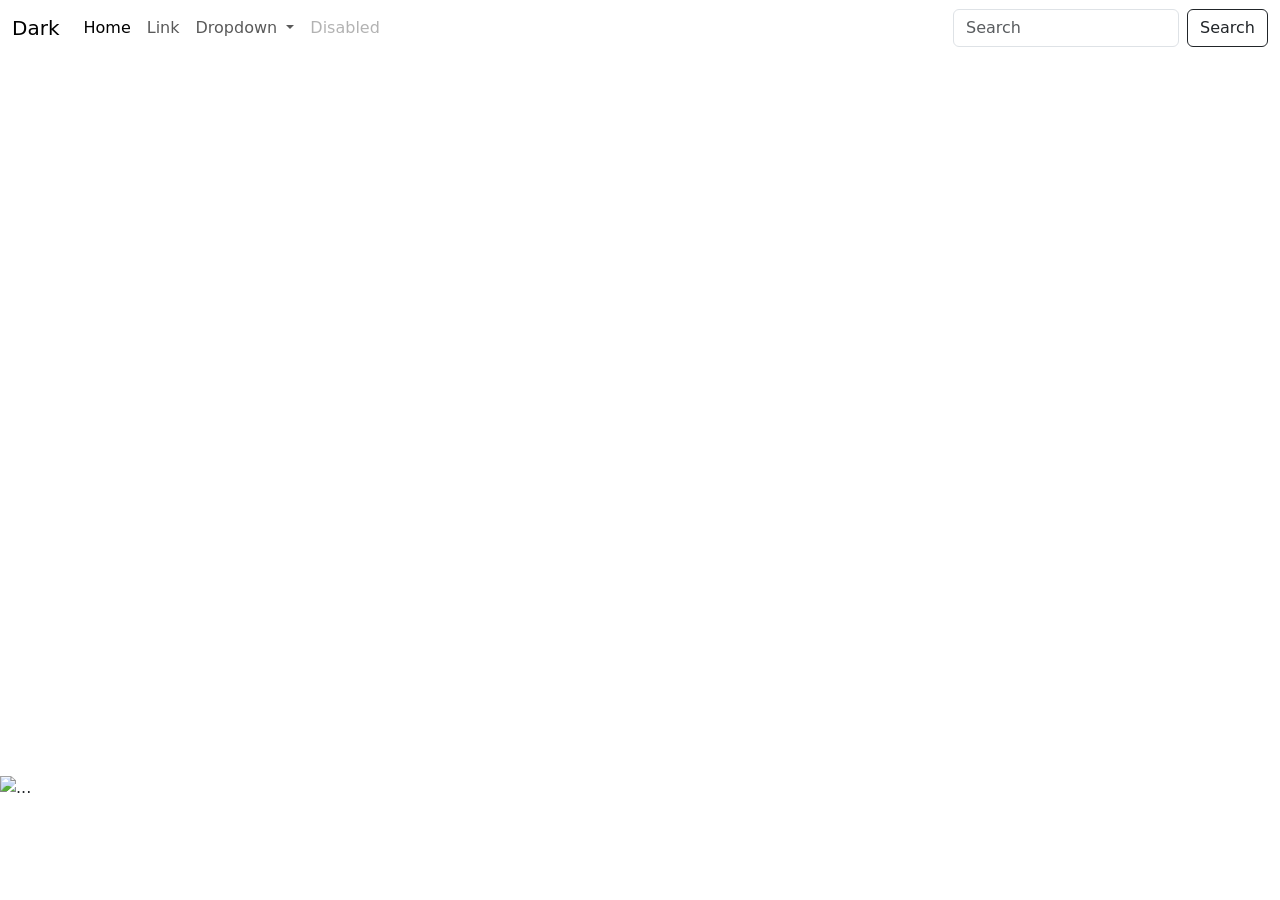
==== index.html @ e36815f3 "aula bootstrap" ====
<!doctype html>
<html lang="en">
  <head>
    <meta charset="utf-8">
    <meta name="viewport" content="width=device-width, initial-scale=1">
    <title>Bootstrap demo</title>
    <link href="https://cdn.jsdelivr.net/npm/bootstrap@5.3.8/dist/css/bootstrap.min.css" rel="stylesheet" integrity="sha384-sRIl4kxILFvY47J16cr9ZwB07vP4J8+LH7qKQnuqkuIAvNWLzeN8tE5YBujZqJLB" crossorigin="anonymous">
  </head>
  <body>
 <nav class="navbar navbar-expand-lg bg-body-dark">
  <div class="container-fluid">
    <a class="navbar-brand" href="#">Dark</a>
    <button class="navbar-toggler" type="button" data-bs-toggle="collapse" data-bs-target="#navbarSupportedContent" aria-controls="navbarSupportedContent" aria-expanded="false" aria-label="Toggle navigation">
      <span class="navbar-toggler-icon"></span>
    </button>
    <div class="collapse navbar-collapse" id="navbarSupportedContent">
      <ul class="navbar-nav me-auto mb-2 mb-lg-0">
        <li class="nav-item">
          <a class="nav-link active" aria-current="page" href="#">Home</a>
        </li>
        <li class="nav-item">
          <a class="nav-link" href="#">Link</a>
        </li>
        <li class="nav-item dropdown">
          <a class="nav-link dropdown-toggle" href="#" role="button" data-bs-toggle="dropdown" aria-expanded="false">
            Dropdown
          </a>
          <ul class="dropdown-menu">
            <li><a class="dropdown-item" href="#">Action</a></li>
            <li><a class="dropdown-item" href="#">Another action</a></li>
            <li><hr class="dropdown-divider"></li>
            <li><a class="dropdown-item" href="#">Something else here</a></li>
          </ul>
        </li>
        <li class="nav-item">
          <a class="nav-link disabled" aria-disabled="true">Disabled</a>
        </li>
      </ul>
      <form class="d-flex" role="search">
        <input class="form-control me-2" type="search" placeholder="Search" aria-label="Search"/>
        <button class="btn btn-outline-dark" type="submit">Search</button>
      </form>
    </div>
  </div>
</nav>



    <div id="carouselExampleCaptions" class="carousel slide">
  <div class="carousel-indicators">
    <button type="button" data-bs-target="#carouselExampleCaptions" data-bs-slide-to="0" class="active" aria-current="true" aria-label="Slide 1"></button>
    <button type="button" data-bs-target="#carouselExampleCaptions" data-bs-slide-to="1" aria-label="Slide 2"></button>
    <button type="button" data-bs-target="#carouselExampleCaptions" data-bs-slide-to="2" aria-label="Slide 3"></button>
  </div>

  <div class="ratio ratio-16x9">
    <iframe width="560" height="315" src="https://www.youtube.com/embed/ESEUoa-mz2c?si=Q0CrlHhJ93H4lgs8" title="YouTube video player" frameborder="50px" allow="accelerometer; autoplay; clipboard-write; encrypted-media; gyroscope; picture-in-picture; web-share" referrerpolicy="strict-origin-when-cross-origin" allowfullscreen></iframe>
  </div>
  
  <div class="carousel-inner">
    <div class="carousel-item active">
      <img src="https://i.pinimg.com/1200x/ae/92/85/ae928559e3bd995fb105cee792286ebc.jpg" class="d-block w-100" alt="...">
      <div class="carousel-caption d-none d-md-block">
        <h5>Sic Mundus Creatus Est</h5>
        
      </div>
    </div>
    <div class="carousel-item">
      <img src="https://i.pinimg.com/1200x/b7/80/6e/b7806e616bf0cccd79a3586d3c748ed3.jpg" class="d-block w-100" alt="...">
      <div class="carousel-caption d-none d-md-block">
        <h5>Wo ist mikkel?</h5>
      </div>
    </div>
    <div class="carousel-item">
      <img src="https://i.pinimg.com/1200x/8e/d2/70/8ed270507176d28566e7fee97eb6ed51.jpg" class="d-block w-100" alt="...">
      <div class="carousel-caption d-none d-md-block">
        <h5>Der Anfang ist das Ende und das Ende ist der Anfang</h5>
        <p>"Die Frage ist nicht aus welcher Zeit, sondern aus welcher Welt"</p>
      </div>
    </div>
  </div>
  <button class="carousel-control-prev" type="button" data-bs-target="#carouselExampleCaptions" data-bs-slide="prev">
    <span class="carousel-control-prev-icon" aria-hidden="true"></span>
    <span class="visually-hidden">Previous</span>
  </button>
  <button class="carousel-control-next" type="button" data-bs-target="#carouselExampleCaptions" data-bs-slide="next">
    <span class="carousel-control-next-icon" aria-hidden="true"></span>
    <span class="visually-hidden">Next</span>
  </button>
</div>
    <script src="https://cdn.jsdelivr.net/npm/bootstrap@5.3.8/dist/js/bootstrap.bundle.min.js" integrity="sha384-FKyoEForCGlyvwx9Hj09JcYn3nv7wiPVlz7YYwJrWVcXK/BmnVDxM+D2scQbITxI" crossorigin="anonymous"></script>
    <script src="https://cdn.jsdelivr.net/npm/@popperjs/core@2.11.8/dist/umd/popper.min.js" integrity="sha384-I7E8VVD/ismYTF4hNIPjVp/Zjvgyol6VFvRkX/vR+Vc4jQkC+hVqc2pM8ODewa9r" crossorigin="anonymous"></script>
    <script src="https://cdn.jsdelivr.net/npm/bootstrap@5.3.8/dist/js/bootstrap.min.js" integrity="sha384-G/EV+4j2dNv+tEPo3++6LCgdCROaejBqfUeNjuKAiuXbjrxilcCdDz6ZAVfHWe1Y" crossorigin="anonymous"></script>
  </body>
</html>
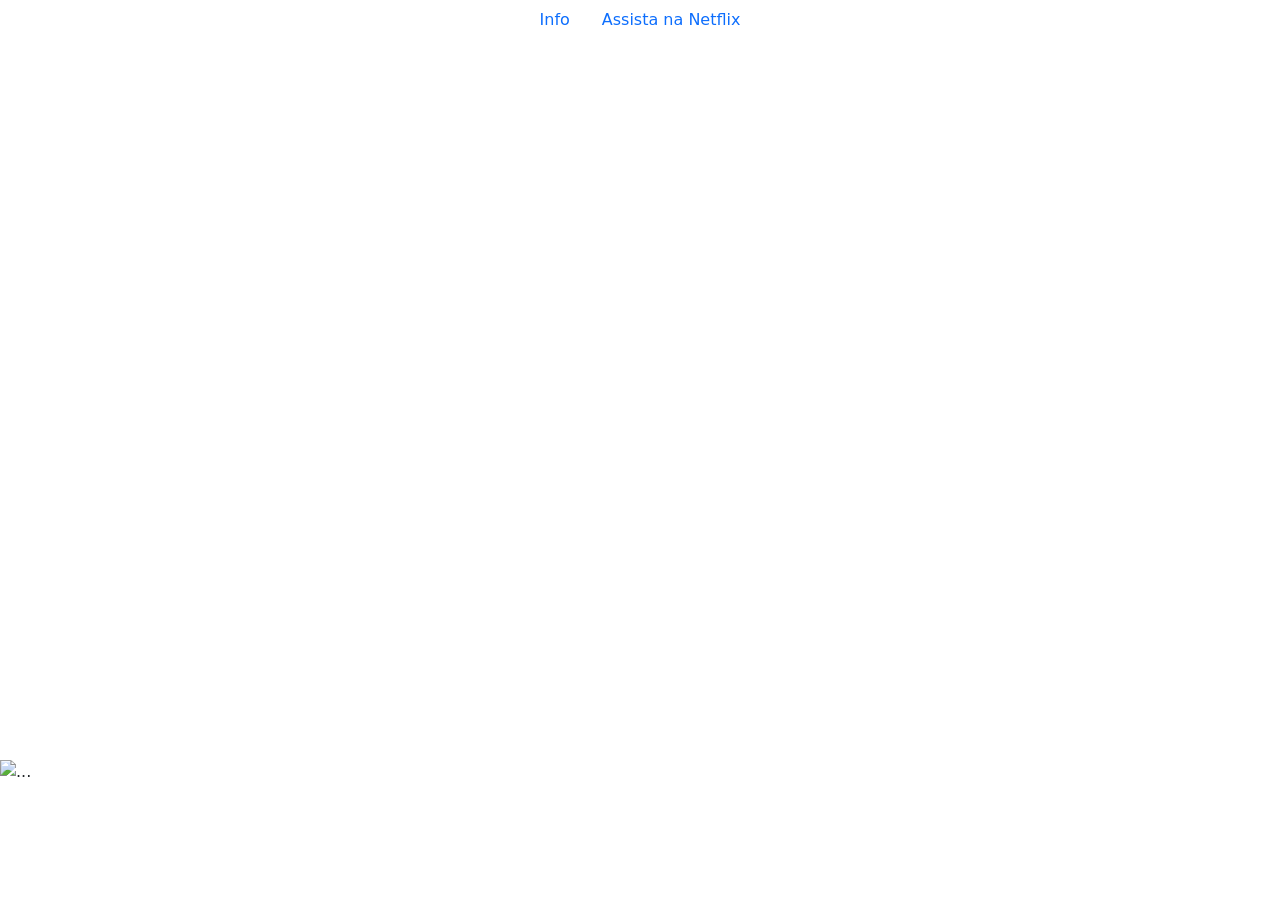
==== commit 924473d0: "pagina 1" ====
--- a/index.html
+++ b/index.html
@@ -1,95 +1,98 @@
 <!doctype html>
 <html lang="en">
-  <head>
-    <meta charset="utf-8">
-    <meta name="viewport" content="width=device-width, initial-scale=1">
-    <title>Bootstrap demo</title>
-    <link href="https://cdn.jsdelivr.net/npm/bootstrap@5.3.8/dist/css/bootstrap.min.css" rel="stylesheet" integrity="sha384-sRIl4kxILFvY47J16cr9ZwB07vP4J8+LH7qKQnuqkuIAvNWLzeN8tE5YBujZqJLB" crossorigin="anonymous">
-  </head>
-  <body>
- <nav class="navbar navbar-expand-lg bg-body-dark">
-  <div class="container-fluid">
-    <a class="navbar-brand" href="#">Dark</a>
-    <button class="navbar-toggler" type="button" data-bs-toggle="collapse" data-bs-target="#navbarSupportedContent" aria-controls="navbarSupportedContent" aria-expanded="false" aria-label="Toggle navigation">
-      <span class="navbar-toggler-icon"></span>
-    </button>
-    <div class="collapse navbar-collapse" id="navbarSupportedContent">
-      <ul class="navbar-nav me-auto mb-2 mb-lg-0">
-        <li class="nav-item">
-          <a class="nav-link active" aria-current="page" href="#">Home</a>
-        </li>
-        <li class="nav-item">
-          <a class="nav-link" href="#">Link</a>
-        </li>
-        <li class="nav-item dropdown">
-          <a class="nav-link dropdown-toggle" href="#" role="button" data-bs-toggle="dropdown" aria-expanded="false">
-            Dropdown
-          </a>
-          <ul class="dropdown-menu">
-            <li><a class="dropdown-item" href="#">Action</a></li>
-            <li><a class="dropdown-item" href="#">Another action</a></li>
-            <li><hr class="dropdown-divider"></li>
-            <li><a class="dropdown-item" href="#">Something else here</a></li>
-          </ul>
-        </li>
-        <li class="nav-item">
-          <a class="nav-link disabled" aria-disabled="true">Disabled</a>
-        </li>
-      </ul>
-      <form class="d-flex" role="search">
-        <input class="form-control me-2" type="search" placeholder="Search" aria-label="Search"/>
-        <button class="btn btn-outline-dark" type="submit">Search</button>
-      </form>
+
+<head>
+
+  <meta charset="utf-8">
+  <meta name="viewport" content="width=device-width, initial-scale=1">
+  <title>Bootstrap demo</title>
+  <link rel="stylesheet" href="style.css">
+  <link href="https://cdn.jsdelivr.net/npm/bootstrap@5.3.8/dist/css/bootstrap.min.css" rel="stylesheet"
+   integrity="sha384-sRIl4kxILFvY47J16cr9ZwB07vP4J8+LH7qKQnuqkuIAvNWLzeN8tE5YBujZqJLB" crossorigin="anonymous">
+    
+</head>
+
+<body>
+
+  <ul class="nav justify-content-center">
+    <li class="nav-item">
+      <a class="nav-link active" aria-current="page" href="#" >Info</a>
+    </li>
+    <li class="nav-item">
+      <a class="nav-link" target="_blank" href="https://www.netflix.com/br/title/80100172" button type="button" class="btn btn-outline-secondary"></button>Assista na Netflix</a>
+      
+    </li>
+  </ul>
+
+  <div id="carouselExampleCaptions" class="carousel slide">
+    <div class="carousel-indicators">
+      <button type="button" data-bs-target="#carouselExampleCaptions" data-bs-slide-to="0" class="active"
+        aria-current="true" aria-label="Slide 1"></button>
+      <button type="button" data-bs-target="#carouselExampleCaptions" data-bs-slide-to="1"
+        aria-label="Slide 2"></button>
+      <button type="button" data-bs-target="#carouselExampleCaptions" data-bs-slide-to="2"
+        aria-label="Slide 3"></button>
     </div>
-  </div>
-</nav>
 
+    
 
+    <div class="carousel-inner">
 
-    <div id="carouselExampleCaptions" class="carousel slide">
-  <div class="carousel-indicators">
-    <button type="button" data-bs-target="#carouselExampleCaptions" data-bs-slide-to="0" class="active" aria-current="true" aria-label="Slide 1"></button>
-    <button type="button" data-bs-target="#carouselExampleCaptions" data-bs-slide-to="1" aria-label="Slide 2"></button>
-    <button type="button" data-bs-target="#carouselExampleCaptions" data-bs-slide-to="2" aria-label="Slide 3"></button>
-  </div>
+      <div class="ratio ratio-16x9">
+      <iframe width="560" height="315" src="https://www.youtube.com/embed/ESEUoa-mz2c?si=Q0CrlHhJ93H4lgs8"
+        title="YouTube video player" frameborder="50px"
+        allow="accelerometer; autoplay; clipboard-write; encrypted-media; gyroscope; picture-in-picture; web-share"
+        referrerpolicy="strict-origin-when-cross-origin" allowfullscreen></iframe>
+    </div>
+      
+      <div class="carousel-item active">
+        <img src="https://i.pinimg.com/1200x/ae/92/85/ae928559e3bd995fb105cee792286ebc.jpg" class="d-block w-100"
+          alt="...">
+        
+        <div class="carousel-caption d-none d-md-block">
+          <h5>Sic Mundus Creatus Est</h5>
 
-  <div class="ratio ratio-16x9">
-    <iframe width="560" height="315" src="https://www.youtube.com/embed/ESEUoa-mz2c?si=Q0CrlHhJ93H4lgs8" title="YouTube video player" frameborder="50px" allow="accelerometer; autoplay; clipboard-write; encrypted-media; gyroscope; picture-in-picture; web-share" referrerpolicy="strict-origin-when-cross-origin" allowfullscreen></iframe>
-  </div>
-  
-  <div class="carousel-inner">
-    <div class="carousel-item active">
-      <img src="https://i.pinimg.com/1200x/ae/92/85/ae928559e3bd995fb105cee792286ebc.jpg" class="d-block w-100" alt="...">
-      <div class="carousel-caption d-none d-md-block">
-        <h5>Sic Mundus Creatus Est</h5>
-        
+        </div>
+      </div>
+      <div class="carousel-item">
+        <div class="z-3 position-absolute p-5 rounded-3"><span>z-3</span></div>
+        <div class="z-2 position-absolute p-5 rounded-3"><span>z-2</span></div>
+        <div class="z-1 position-absolute p-5 rounded-3"><span>z-1</span></div>
+        <div class="z-0 position-absolute p-5 rounded-3"><span>z-0</span></div>
+        <div class="z-n1 position-absolute p-5 rounded-3"><span>z-n1</span></div>
+        <img src="https://i.pinimg.com/1200x/b7/80/6e/b7806e616bf0cccd79a3586d3c748ed3.jpg" class="d-block w-100"
+          alt="...">
+        <div class="carousel-caption d-none d-md-block">
+          <h5>Wo ist mikkel?</h5>
+        </div>
+      </div>
+      <div class="carousel-item">
+        <img src="https://i.pinimg.com/1200x/8e/d2/70/8ed270507176d28566e7fee97eb6ed51.jpg" class="d-block w-100"
+          alt="...">
+        <div class="carousel-caption d-none d-md-block">
+          <h5>Der Anfang ist das Ende und das Ende ist der Anfang</h5>
+          <p>"Die Frage ist nicht aus welcher Zeit, sondern aus welcher Welt"</p>
+        </div>
       </div>
     </div>
-    <div class="carousel-item">
-      <img src="https://i.pinimg.com/1200x/b7/80/6e/b7806e616bf0cccd79a3586d3c748ed3.jpg" class="d-block w-100" alt="...">
-      <div class="carousel-caption d-none d-md-block">
-        <h5>Wo ist mikkel?</h5>
-      </div>
-    </div>
-    <div class="carousel-item">
-      <img src="https://i.pinimg.com/1200x/8e/d2/70/8ed270507176d28566e7fee97eb6ed51.jpg" class="d-block w-100" alt="...">
-      <div class="carousel-caption d-none d-md-block">
-        <h5>Der Anfang ist das Ende und das Ende ist der Anfang</h5>
-        <p>"Die Frage ist nicht aus welcher Zeit, sondern aus welcher Welt"</p>
-      </div>
-    </div>
+    <button class="carousel-control-prev" type="button" data-bs-target="#carouselExampleCaptions" data-bs-slide="prev">
+      <span class="carousel-control-prev-icon" aria-hidden="true"></span>
+      <span class="visually-hidden">Previous</span>
+    </button>
+    <button class="carousel-control-next" type="button" data-bs-target="#carouselExampleCaptions" data-bs-slide="next">
+      <span class="carousel-control-next-icon" aria-hidden="true"></span>
+      <span class="visually-hidden">Next</span>
+    </button>
   </div>
-  <button class="carousel-control-prev" type="button" data-bs-target="#carouselExampleCaptions" data-bs-slide="prev">
-    <span class="carousel-control-prev-icon" aria-hidden="true"></span>
-    <span class="visually-hidden">Previous</span>
-  </button>
-  <button class="carousel-control-next" type="button" data-bs-target="#carouselExampleCaptions" data-bs-slide="next">
-    <span class="carousel-control-next-icon" aria-hidden="true"></span>
-    <span class="visually-hidden">Next</span>
-  </button>
-</div>
-    <script src="https://cdn.jsdelivr.net/npm/bootstrap@5.3.8/dist/js/bootstrap.bundle.min.js" integrity="sha384-FKyoEForCGlyvwx9Hj09JcYn3nv7wiPVlz7YYwJrWVcXK/BmnVDxM+D2scQbITxI" crossorigin="anonymous"></script>
-    <script src="https://cdn.jsdelivr.net/npm/@popperjs/core@2.11.8/dist/umd/popper.min.js" integrity="sha384-I7E8VVD/ismYTF4hNIPjVp/Zjvgyol6VFvRkX/vR+Vc4jQkC+hVqc2pM8ODewa9r" crossorigin="anonymous"></script>
-    <script src="https://cdn.jsdelivr.net/npm/bootstrap@5.3.8/dist/js/bootstrap.min.js" integrity="sha384-G/EV+4j2dNv+tEPo3++6LCgdCROaejBqfUeNjuKAiuXbjrxilcCdDz6ZAVfHWe1Y" crossorigin="anonymous"></script>
-  </body>
+  <script src="https://cdn.jsdelivr.net/npm/bootstrap@5.3.8/dist/js/bootstrap.bundle.min.js"
+    integrity="sha384-FKyoEForCGlyvwx9Hj09JcYn3nv7wiPVlz7YYwJrWVcXK/BmnVDxM+D2scQbITxI"
+    crossorigin="anonymous"></script>
+  <script src="https://cdn.jsdelivr.net/npm/@popperjs/core@2.11.8/dist/umd/popper.min.js"
+    integrity="sha384-I7E8VVD/ismYTF4hNIPjVp/Zjvgyol6VFvRkX/vR+Vc4jQkC+hVqc2pM8ODewa9r"
+    crossorigin="anonymous"></script>
+  <script src="https://cdn.jsdelivr.net/npm/bootstrap@5.3.8/dist/js/bootstrap.min.js"
+    integrity="sha384-G/EV+4j2dNv+tEPo3++6LCgdCROaejBqfUeNjuKAiuXbjrxilcCdDz6ZAVfHWe1Y"
+    crossorigin="anonymous"></script>
+</body>
+
 </html>
--- a/style.css
+++ b/style.css
@@ -0,0 +1,7 @@
+$zindex-levels: (
+  n1: -1,
+  0: 0,
+  1: 1,
+  2: 2,
+  3: 3
+);
